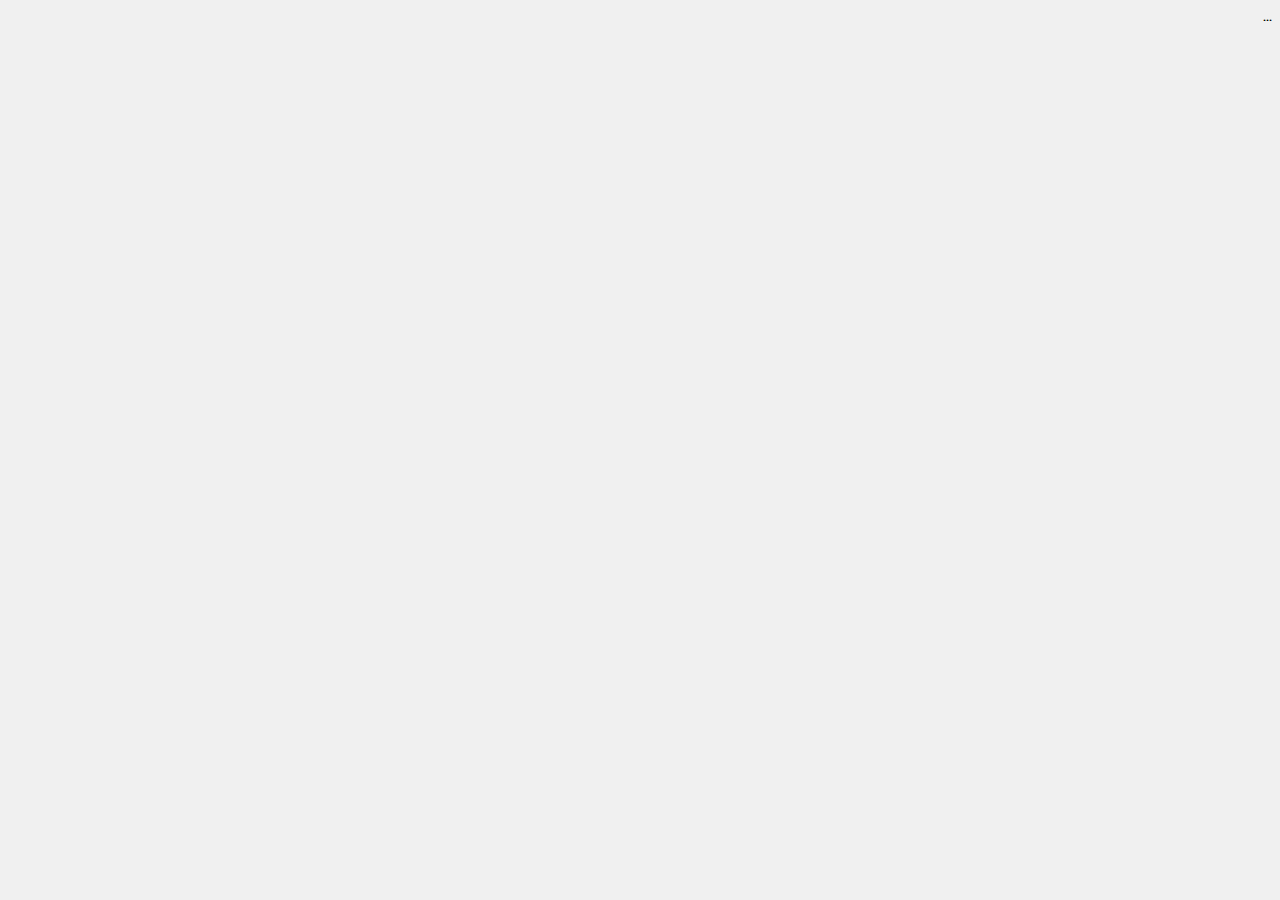
==== new-product.html @ d5f785a8 "video-1" ====
<!DOCTYPE html>
<html lang="fa" dir="rtl">
    <head>
        <meta charset="utf-8">
        <meta name="viewport" content="width=device-width, initial-scale=1.0">
        <title> Create New Products </title>
        <link rel="stylesheet" href="assets/styles.css">
    </head>
    <body>

        ...

        <script src="assets/jquery.js" charset="utf-8"></script>
        <script src="assets/store.js" charset="utf-8"></script>
    </body>
</html>
---- assets/styles.css ----
@import url('https://fonts.googleapis.com/css2?family=Markazi+Text&display=swap');

body {
    font-family: 'Markazi Text', serif;
    background-color: #f0f0f0;
}

.heading {
    text-align: center;
    margin-bottom: 25px;
}

.loading {
    background-color: #fff;
    border: 2px solid #000;
    width: 50%;
    padding: 25px;
    font-size: 1.5rem;
}

.products {
    display: flex;
    justify-content: center;
    flex-wrap: wrap;
}

.products .product {
    margin: 20px;
    background-color: #fff;
    padding: 0 20px;
    border-radius: 12px;
    box-shadow: 2px 2px 8px #ccc;
    position: relative;
}

.products .product img {
    max-width: 200px;
}

.products .product span {
    position: absolute;
    top: -20px;
    right: -20px;
    background-color: #f00;
    color: #fff;
    font-size: 2rem;
    width: 60px;
    height: 60px;
    border-radius: 50%;
    display: flex;
    justify-content: center;
    align-items: center;
}

.products .product .price {
    text-decoration: line-through;
}

.products .product .actions {
    display: flex;
    justify-content: space-between;
    padding-bottom: 20px;
}

.products .product .actions a {
    text-decoration: none;
}

.products .product .actions .edit {
    color: green;
}

.products .product .actions .delete {
    color: red;
}
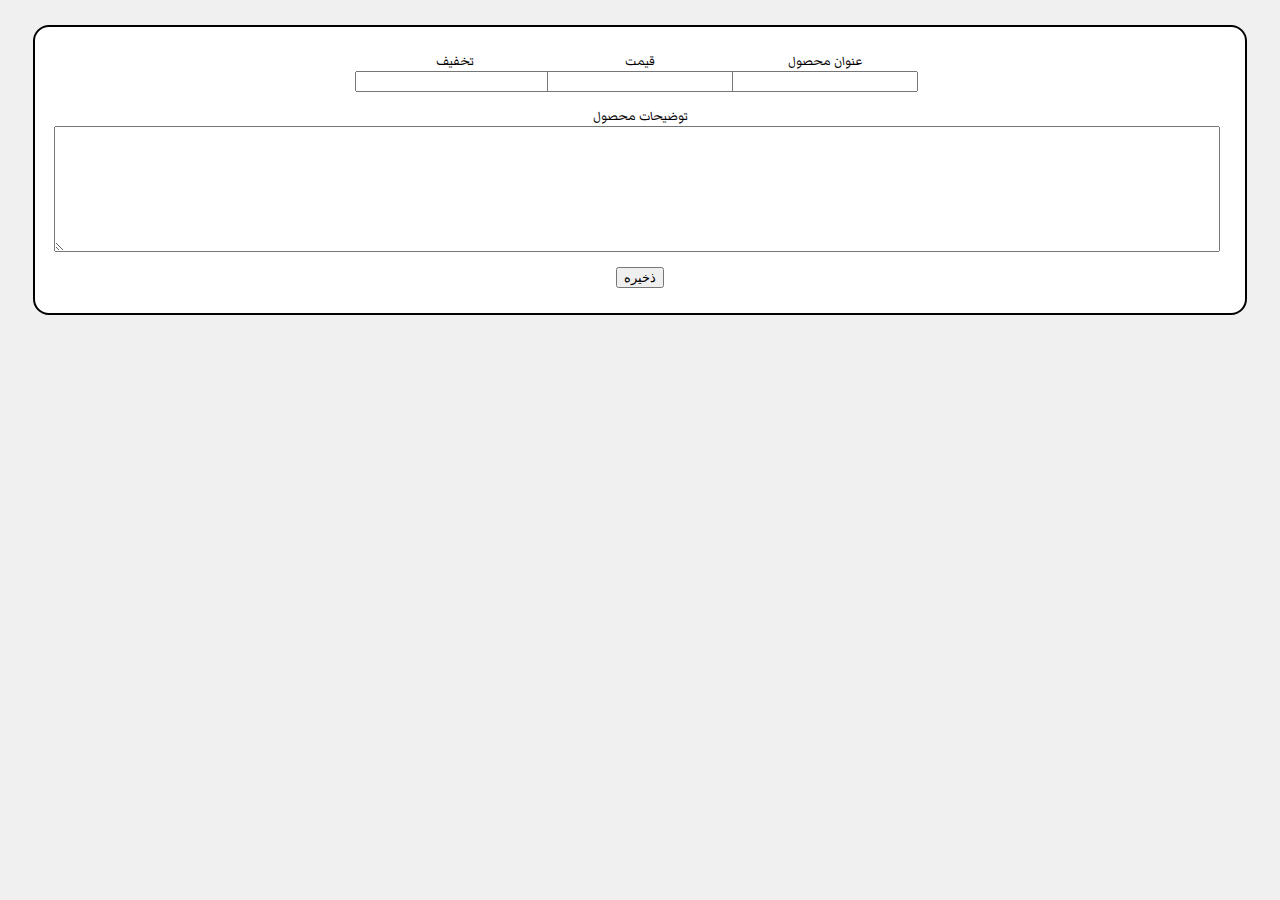
==== commit c04fc976: "video-2" ====
--- a/new-product.html
+++ b/new-product.html
@@ -8,7 +8,33 @@
     </head>
     <body>
 
-        ...
+        <form class="main-form" action="http://162.55.11.151:8008/api/product" method="post">
+
+            <div class="form">
+                <div class="form-group">
+                    <label for="title"> عنوان محصول </label>
+                    <input type="text" id="title" value="">
+                </div>
+
+                <div class="form-group">
+                    <label for="price"> قیمت </label>
+                    <input type="number" id="price" value="">
+                </div>
+
+                <div class="form-group">
+                    <label for="discount"> تخفیف </label>
+                    <input type="number" id="discount" value="">
+                </div>
+
+                <div class="form-group">
+                    <label for="description"> توضیحات محصول </label>
+                    <textarea id="description" rows="8"></textarea>
+                </div>
+            </div>
+
+            <button type="submit" class="submit"> ذخیره </button>
+
+        </form>
 
         <script src="assets/jquery.js" charset="utf-8"></script>
         <script src="assets/store.js" charset="utf-8"></script>
--- a/assets/styles.css
+++ b/assets/styles.css
@@ -3,6 +3,16 @@
 body {
     font-family: 'Markazi Text', serif;
     background-color: #f0f0f0;
+}
+
+.alert {
+    background-color: lightgreen;
+    padding: 15px;
+    border-radius: 10px;
+    border: 2px solid darkgreen;
+    margin: 30px;
+    font-size: 1.33rem;
+    display: none;
 }
 
 .heading {
@@ -31,6 +41,7 @@
     border-radius: 12px;
     box-shadow: 2px 2px 8px #ccc;
     position: relative;
+    max-width: 200px;
 }
 
 .products .product img {
@@ -73,3 +84,32 @@
 .products .product .actions .delete {
     color: red;
 }
+
+
+form {
+    background-color: #fff;
+    margin: 25px;
+    padding: 25px;
+    border: 2px solid #000;
+    border-radius: 16px;
+    text-align: center;
+}
+
+.form {
+    display: flex;
+    justify-content: center;
+    flex-wrap: wrap;
+}
+
+form input, form textarea {
+    display: block;
+    width: 100%;
+}
+
+form .form-group {
+    margin-bottom: 15px;
+}
+
+form .form-group:last-child {
+    width: 100%;
+}
